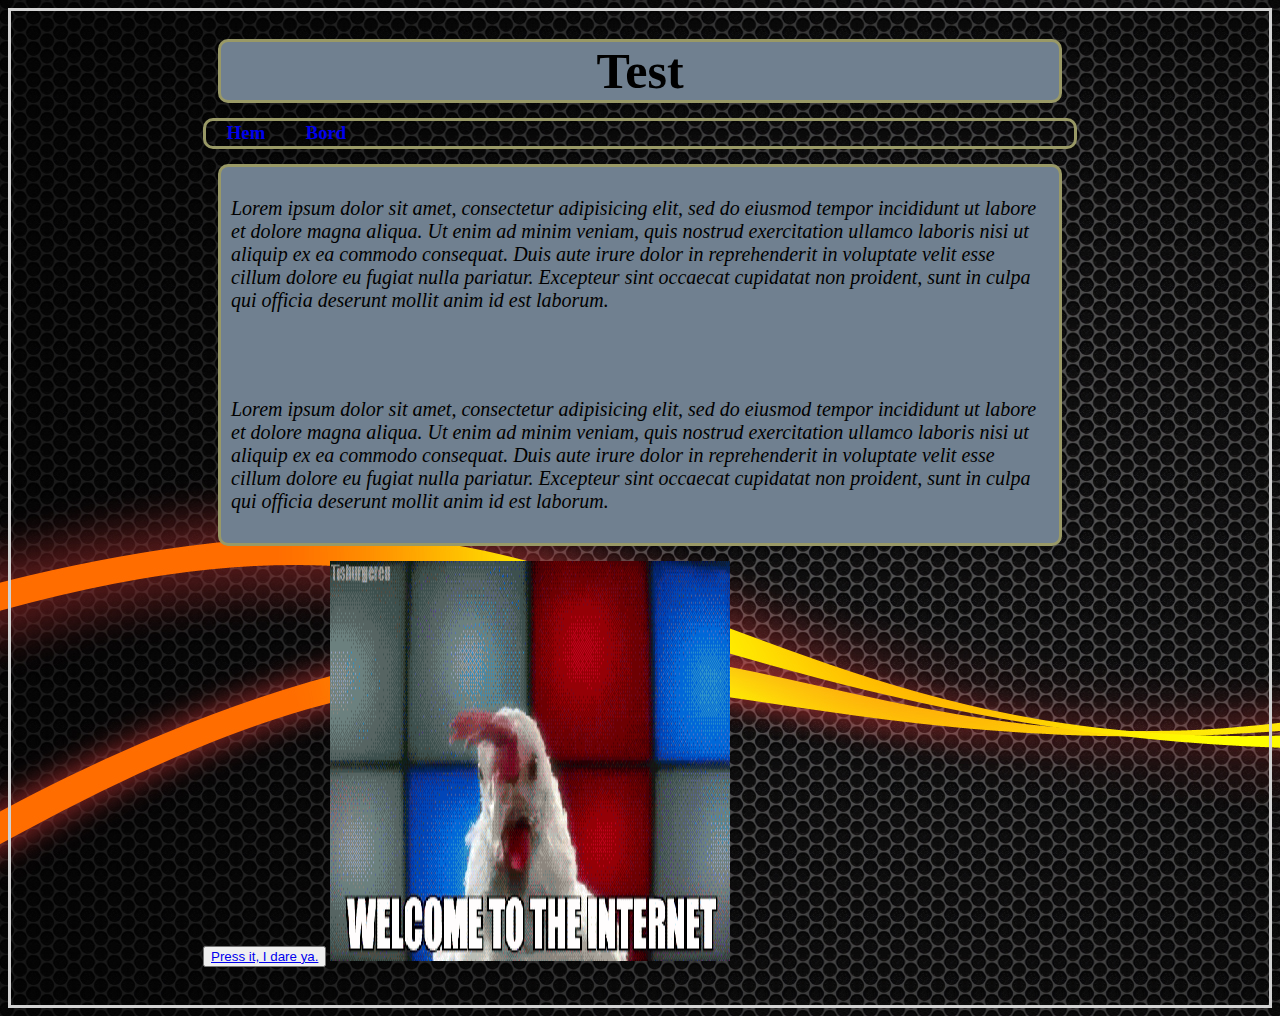
==== Index.html @ c4c0e001 "börjat på meny" ====
<!DOCTYPE html>
<html>	

<head>
	<meta charset="UTF-8"/>
	<title>Testsida</title>
	<link rel="stylesheet" type="text/css" href="stil.css">
	<link rel="shortcut icon" href="skull.png">
</head>
<body>
	<h1>Test</h1>

		<nav>
			<a href="#"> <div class="menuitem">
				<h3 class="current"> Hem </h3>
			</div></a>
		
			<a href="index2.html"> <div class="menuitem">
				<h3> Bord </h3>
			</div></a>





		</nav>	
<div class="container">
	<p>
		Lorem ipsum dolor sit amet, consectetur adipisicing elit, sed do eiusmod
		tempor incididunt ut labore et dolore magna aliqua. Ut enim ad minim veniam,
		quis nostrud exercitation ullamco laboris nisi ut aliquip ex ea commodo
		consequat. Duis aute irure dolor in reprehenderit in voluptate velit esse
		cillum dolore eu fugiat nulla pariatur. Excepteur sint occaecat cupidatat non
		proident, sunt in culpa qui officia deserunt mollit anim id est laborum.
	</p>
<br>
<br>
	<p>Lorem ipsum dolor sit amet, consectetur adipisicing elit, sed do eiusmod
	tempor incididunt ut labore et dolore magna aliqua. Ut enim ad minim veniam,
	quis nostrud exercitation ullamco laboris nisi ut aliquip ex ea commodo
	consequat. Duis aute irure dolor in reprehenderit in voluptate velit esse
	cillum dolore eu fugiat nulla pariatur. Excepteur sint occaecat cupidatat non
	proident, sunt in culpa qui officia deserunt mollit anim id est laborum.
	</p>
</div>	
	<button>
		<a href="https://github.com/Humlesnurr/Bananrepublik/commits/master">Press it, I dare ya.</a>
	</button>
	
	<img src="1PWxTTG.gif" alt="Chicken" style="width:400px;height:400px;">

</body>

</html>
---- stil.css ----
html{
	background-image: url(1372192866560.jpg);
	background-position: absolute;
	background-repeat: no-repeat;

}
body{
	padding-left: 15%;
	padding-right: 15%;
	padding-top: 1%;
	padding-bottom: 3%;
	border-width: 0,2em;
	border-color: lightgray;
	border-style: solid;
}
footer{
	font-size: 40px;
	font-family: serif;
	border-color: #443556;
	background-color: green;
}
ul{
	font-size: 20px;
	font-family: verdana;
	background-color: red;
}
h1{
	font-size: 50px;
	background-color: slategray;
	font-family: georgia;
	border-width:; 
	border-style:solid;
	border-radius: 10px;
	border-color: #999966;
	margin: 15px;
	text-align: center;
}

.container{
	background-color: slategray;
	border-style: solid;
	border-color: #999966;
	border-radius: 10px;
	margin: 15px;
	font-style: italic;
	font-family: georgia;
	font-size: 20px;
	padding: 10px;
}

nav{
	height:25px;
	border-color: #999966;
	border-radius: 10px;
	border-style: solid;

}
nav  .menuitem{
	margin:-18px 0px 0px 0px;
	float: left;
	position: relative;
	height: 25px;
	text-align: center; 
	width:80px;
}
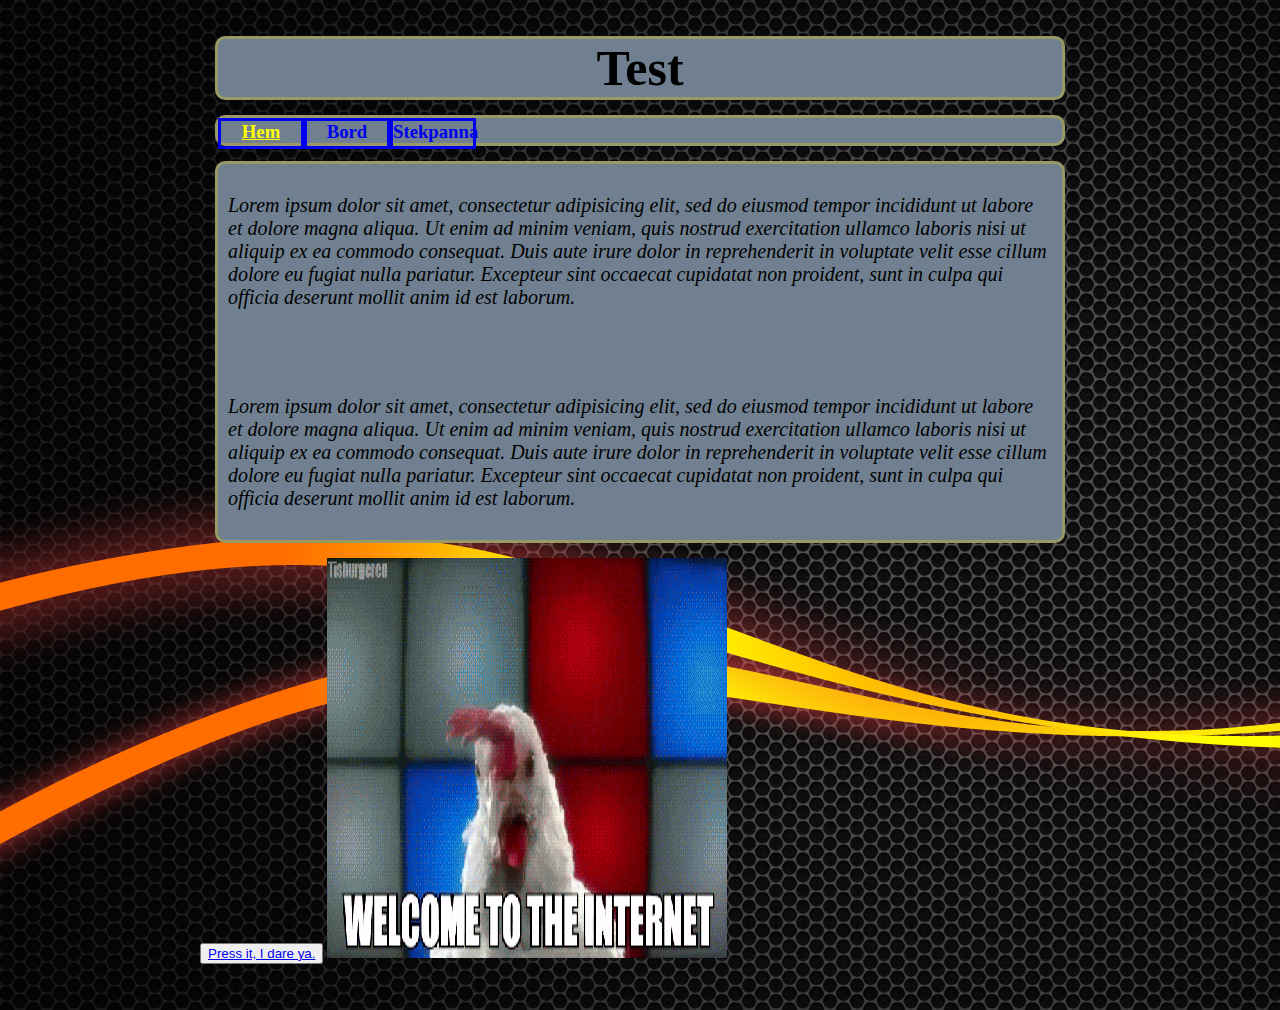
==== commit 863e5256: "mer menyarbete" ====
--- a/Index.html
+++ b/Index.html
@@ -17,6 +17,10 @@
 		
 			<a href="index2.html"> <div class="menuitem">
 				<h3> Bord </h3>
+			</div></a>
+
+			<a href="index3.html"> <div class="menuitem">
+				<h3> Stekpanna </h3>
 			</div></a>
 
 
--- a/stil.css
+++ b/stil.css
@@ -9,9 +9,7 @@
 	padding-right: 15%;
 	padding-top: 1%;
 	padding-bottom: 3%;
-	border-width: 0,2em;
-	border-color: lightgray;
-	border-style: solid;
+
 }
 footer{
 	font-size: 40px;
@@ -53,13 +51,31 @@
 	border-color: #999966;
 	border-radius: 10px;
 	border-style: solid;
+	margin: 15px;
+	background-color: slategray;
 
 }
 nav  .menuitem{
-	margin:-18px 0px 0px 0px;
+	margin:0px 0px 0px 0px;
 	float: left;
 	position: relative;
 	height: 25px;
 	text-align: center; 
 	width:80px;
+	border-style: solid;
 }
+.current:hover{
+	color: #ffffff;
+}
+.menuitem h3{
+	margin: 0px;
+}
+.current{
+	color: #ffff00;
+	text-decoration: underline;
+}
+.menuitem:hover{
+	color: #ffffff;
+	border-style: solid;
+	height: 75px;
+}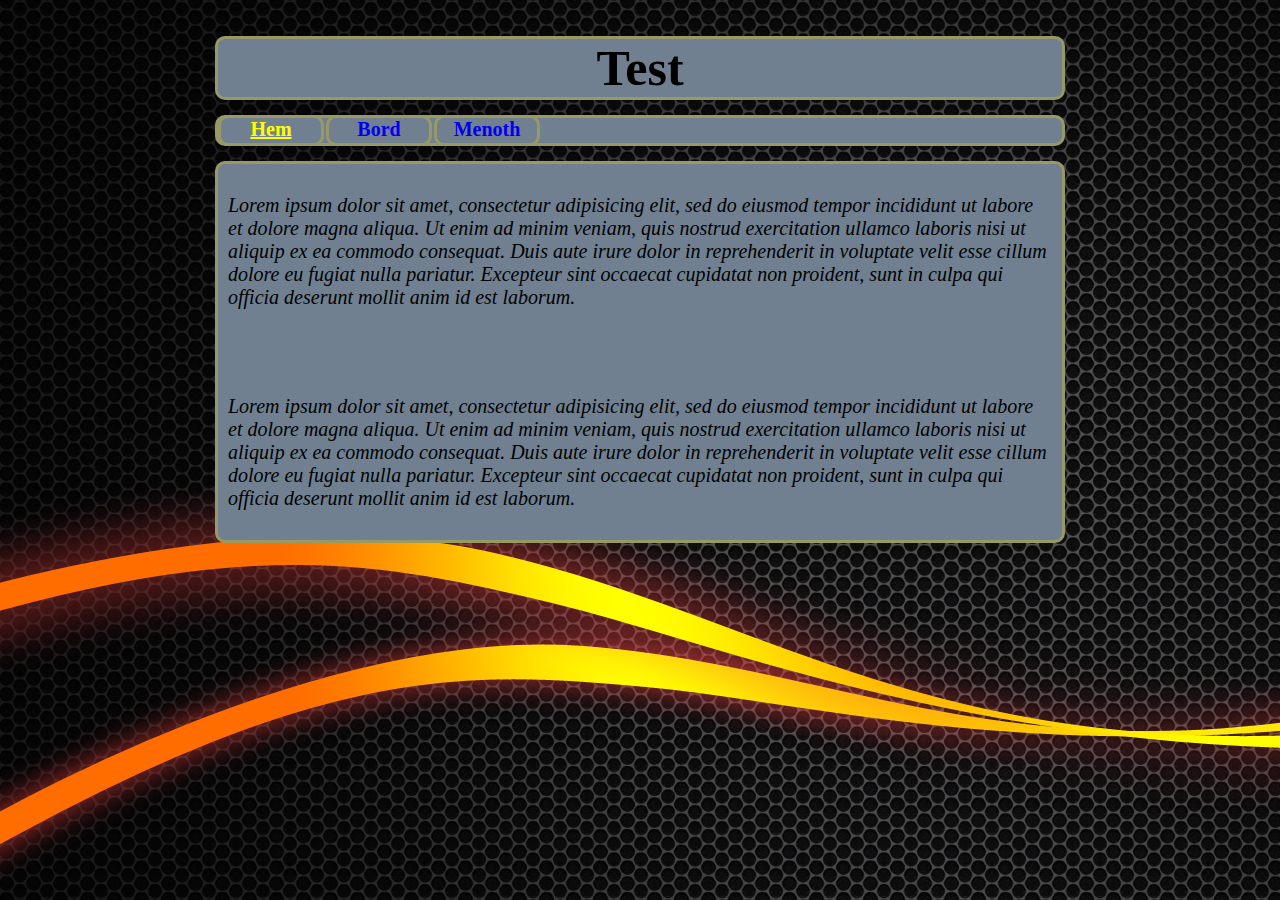
==== commit cfde2abc: "PEANUS" ====
--- a/Index.html
+++ b/Index.html
@@ -20,13 +20,8 @@
 			</div></a>
 
 			<a href="index3.html"> <div class="menuitem">
-				<h3> Stekpanna </h3>
+				<h3> Menoth </h3>
 			</div></a>
-
-
-
-
-
 		</nav>	
 <div class="container">
 	<p>
@@ -47,12 +42,7 @@
 	proident, sunt in culpa qui officia deserunt mollit anim id est laborum.
 	</p>
 </div>	
-	<button>
-		<a href="https://github.com/Humlesnurr/Bananrepublik/commits/master">Press it, I dare ya.</a>
-	</button>
-	
-	<img src="1PWxTTG.gif" alt="Chicken" style="width:400px;height:400px;">
+
 
 </body>
-
 </html>--- a/stil.css
+++ b/stil.css
@@ -56,26 +56,34 @@
 
 }
 nav  .menuitem{
-	margin:0px 0px 0px 0px;
+	margin:-3px 2px 0px 0px;
 	float: left;
 	position: relative;
 	height: 25px;
 	text-align: center; 
-	width:80px;
+	width:100px;
 	border-style: solid;
+	border-radius: 10px;
+	border-color: #999966;
 }
 .current:hover{
 	color: #ffffff;
 }
 .menuitem h3{
-	margin: 0px;
+	margin: 0px 0px 0px 0px;
+	padding-right:5px;
+	padding-left:5px; 
+	font-family: georgia;
+	font-size: 20px;
 }
 .current{
 	color: #ffff00;
 	text-decoration: underline;
+	
 }
 .menuitem:hover{
 	color: #ffffff;
 	border-style: solid;
-	height: 75px;
+	height: 25px;
+	background-color: #999966;
 }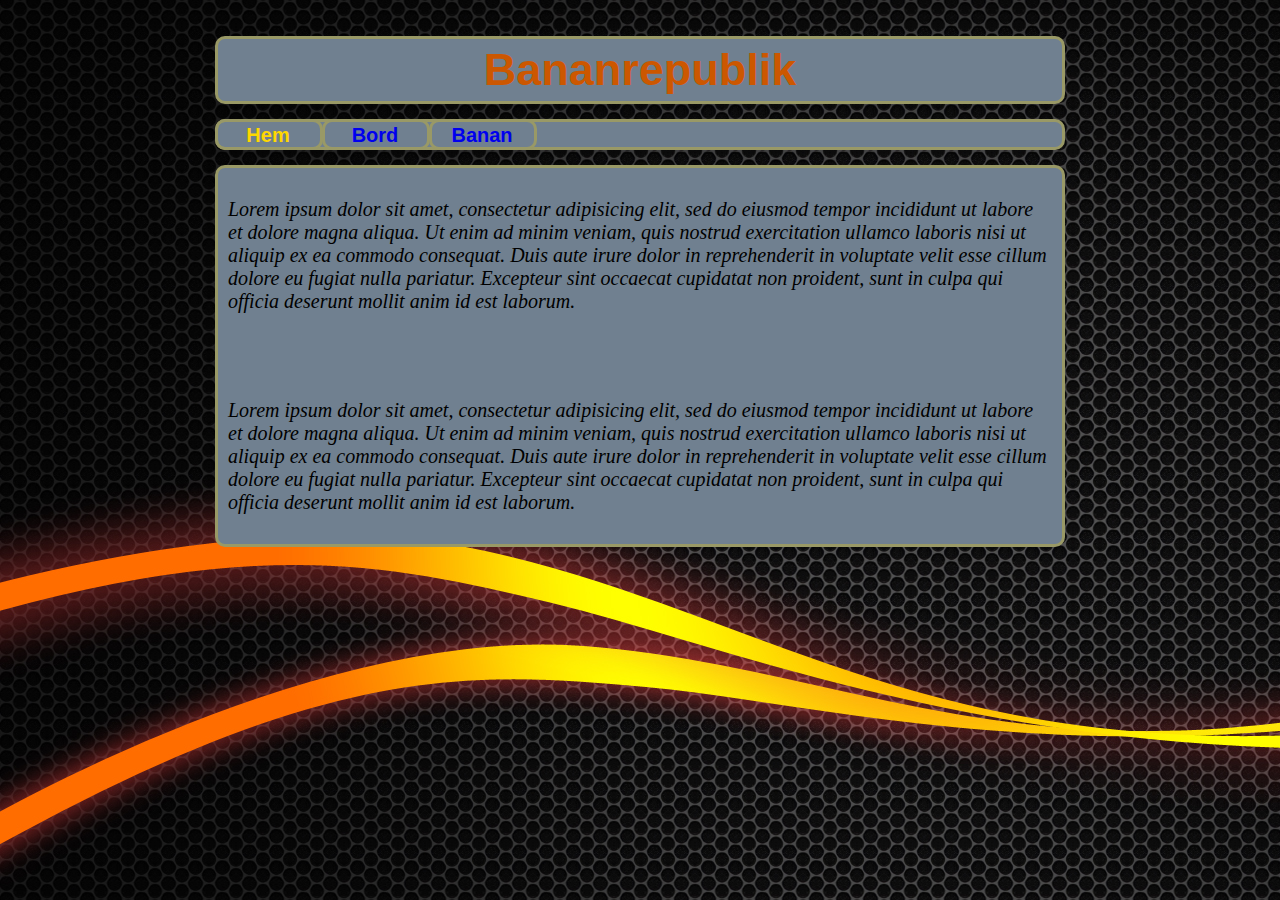
==== commit ce2e7202: "börjat kommentera och mixtrat med css" ====
--- a/Index.html
+++ b/Index.html
@@ -8,8 +8,9 @@
 	<link rel="shortcut icon" href="skull.png">
 </head>
 <body>
-	<h1>Test</h1>
-
+	<div class="main">
+		<h1>Bananrepublik</h1>
+	</div>	
 		<nav>
 			<a href="#"> <div class="menuitem">
 				<h3 class="current"> Hem </h3>
@@ -20,7 +21,7 @@
 			</div></a>
 
 			<a href="index3.html"> <div class="menuitem">
-				<h3> Menoth </h3>
+				<h3> Banan </h3>
 			</div></a>
 		</nav>	
 <div class="container">
--- a/stil.css
+++ b/stil.css
@@ -23,15 +23,17 @@
 	background-color: red;
 }
 h1{
-	font-size: 50px;
+	font-size: 45px;
 	background-color: slategray;
-	font-family: georgia;
-	border-width:; 
-	border-style:solid;
+	font-family: "lucida grande", sans-serif;
+	color: #cc5700;
+	border-style: solid;
 	border-radius: 10px;
 	border-color: #999966;
 	margin: 15px;
 	text-align: center;
+	padding-top: 5px;
+	padding-bottom: 5px; 
 }
 
 .container{
@@ -56,7 +58,7 @@
 
 }
 nav  .menuitem{
-	margin:-3px 2px 0px 0px;
+	margin:-3px 2px 0px -3px;
 	float: left;
 	position: relative;
 	height: 25px;
@@ -65,25 +67,29 @@
 	border-style: solid;
 	border-radius: 10px;
 	border-color: #999966;
+	padding-right: 2px;
 }
 .current:hover{
-	color: #ffffff;
+	color: #cc5700;
 }
 .menuitem h3{
 	margin: 0px 0px 0px 0px;
 	padding-right:5px;
 	padding-left:5px; 
-	font-family: georgia;
+	padding-top: 2px;
+	font-family: "lucida grande", sans-serif; /*Linjärer känns bättre*/
 	font-size: 20px;
 }
 .current{
-	color: #ffff00;
-	text-decoration: underline;
+	color: #ffd800;
+	text-decoration: ;
 	
 }
 .menuitem:hover{
-	color: #ffffff;
+	color: #cc5700;
 	border-style: solid;
 	height: 25px;
 	background-color: #999966;
+}
+.main{ /*Vill försöka att ge h1 en ribbon*/
 }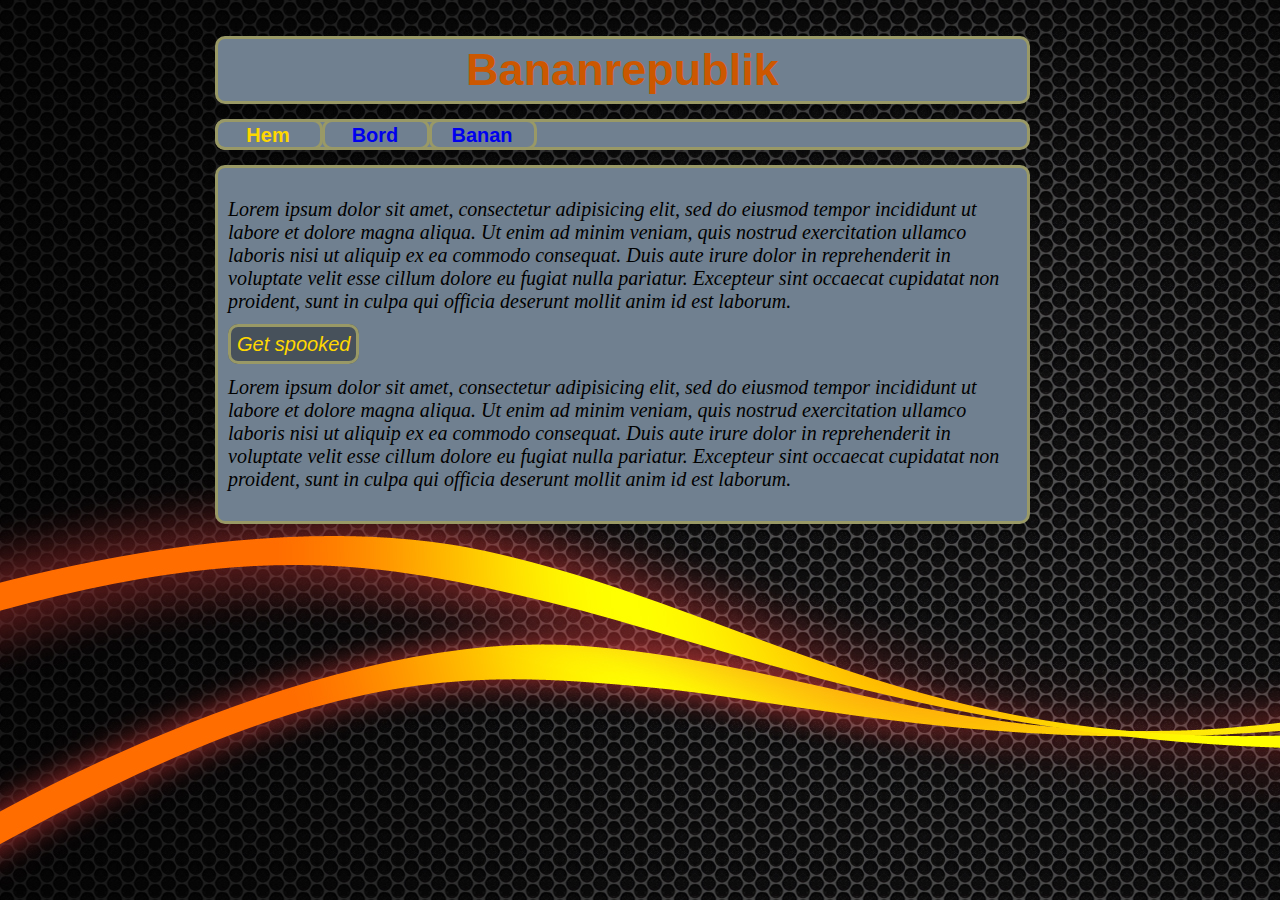
==== commit 7972b1f5: "börjat på index2, ändrat mer i css" ====
--- a/Index.html
+++ b/Index.html
@@ -9,7 +9,9 @@
 </head>
 <body>
 	<div class="main">
-		<h1>Bananrepublik</h1>
+		<div class="mainribbon">
+			<h1>Bananrepublik</h1>
+		</div>
 	</div>	
 		<nav>
 			<a href="#"> <div class="menuitem">
@@ -33,7 +35,10 @@
 		cillum dolore eu fugiat nulla pariatur. Excepteur sint occaecat cupidatat non
 		proident, sunt in culpa qui officia deserunt mollit anim id est laborum.
 	</p>
-<br>
+
+	
+	<a class="link1" href="http://puu.sh/ghSm7/e5851950ba.webm" target="_blank">Get spooked</a>
+	
 <br>
 	<p>Lorem ipsum dolor sit amet, consectetur adipisicing elit, sed do eiusmod
 	tempor incididunt ut labore et dolore magna aliqua. Ut enim ad minim veniam,
--- a/stil.css
+++ b/stil.css
@@ -4,18 +4,13 @@
 	background-repeat: no-repeat;
 
 }
-body{
-	padding-left: 15%;
+body{		/*avsmalnad body låter en se bakgrunden*/
+	padding-left: 15%;	
 	padding-right: 15%;
 	padding-top: 1%;
 	padding-bottom: 3%;
+	width: 66%;
 
-}
-footer{
-	font-size: 40px;
-	font-family: serif;
-	border-color: #443556;
-	background-color: green;
 }
 ul{
 	font-size: 20px;
@@ -34,6 +29,8 @@
 	text-align: center;
 	padding-top: 5px;
 	padding-bottom: 5px; 
+	z-index: 9;
+	
 }
 
 .container{
@@ -43,7 +40,7 @@
 	border-radius: 10px;
 	margin: 15px;
 	font-style: italic;
-	font-family: georgia;
+	font-family: "lucida grande";
 	font-size: 20px;
 	padding: 10px;
 }
@@ -57,7 +54,7 @@
 	background-color: slategray;
 
 }
-nav  .menuitem{
+nav  .menuitem{		/*försökt få knapparna att åka isär mer*/
 	margin:-3px 2px 0px -3px;
 	float: left;
 	position: relative;
@@ -82,14 +79,39 @@
 }
 .current{
 	color: #ffd800;
-	text-decoration: ;
+	text-decoration: ;	/*osäker på vilken/vilka sorts decoration som finns*/
 	
 }
 .menuitem:hover{
-	color: #cc5700;
+	color: #cc5700; /*tagit den orangea färgen från bakgrunden och letat upp rgb*/
 	border-style: solid;
 	height: 25px;
-	background-color: #999966;
+	background-color: #47515b;
+	border-color: #ffffff;
 }
-.main{ /*Vill försöka att ge h1 en ribbon*/
+.mainribbon{ /*Vill försöka att ge h1 en ribbon*/
+
+
+}
+.link1{ /*Ska göra om länkarna på något sätt*/
+	border-radius: 10px;
+	border-style: solid;
+	border-color: #999966;
+	background-color: #47515b;
+	font-family: "lucida grande", sans-serif;
+	margin: 0px 0px 0px 0px;
+	padding: 6px;
+	color: #ffd800;
+	text-decoration: none;
+}
+.link1:hover{ /*förändring vid hover*/
+	border-radius: 10px;
+	border-style: solid;
+	border-color: #ffffff;
+	background-color: #47515b;
+	font-family: "lucida grande", sans-serif;
+	margin: 0px 0px 0px 0px;
+	padding: 5px;
+	color: #cc5700;
+	text-decoration: line-through;
 }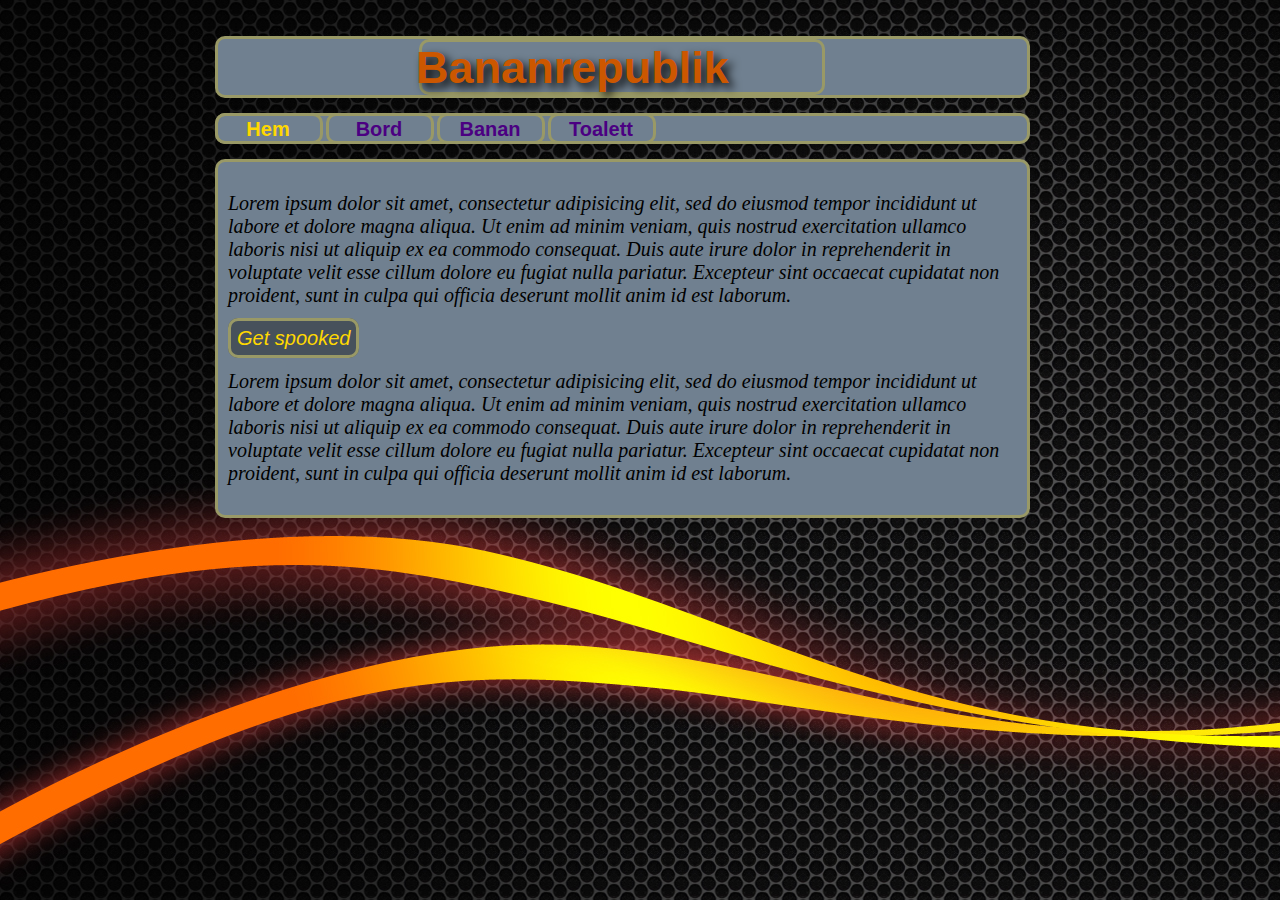
==== commit 6cb30b1d: "videos och en ny sida" ====
--- a/Index.html
+++ b/Index.html
@@ -24,6 +24,10 @@
 
 			<a href="index3.html"> <div class="menuitem">
 				<h3> Banan </h3>
+			</div></a>
+
+			<a href="index4.html"> <div class="menuitem">
+				<h3> Toalett </h3>
 			</div></a>
 		</nav>	
 <div class="container">
--- a/stil.css
+++ b/stil.css
@@ -1,5 +1,5 @@
 html{
-	background-image: url(1372192866560.jpg);
+	background-image: url(1372192866560.jpg); /*föredrar en riktig bakgrund istället*/
 	background-position: absolute;
 	background-repeat: no-repeat;
 
@@ -15,21 +15,23 @@
 ul{
 	font-size: 20px;
 	font-family: verdana;
-	background-color: red;
+	background-color: #47515b;
+	border-radius: 10px;
+	border-style: solid;
+	border-color: #999966;
+	font-style: normal;
+	font-family: "lucida grande", sans-serif;
+	color: #ffd800;
+	width: 100px;
+
 }
 h1{
 	font-size: 45px;
-	background-color: slategray;
+	margin:0px 0px 0px -25%;
 	font-family: "lucida grande", sans-serif;
 	color: #cc5700;
-	border-style: solid;
-	border-radius: 10px;
-	border-color: #999966;
-	margin: 15px;
-	text-align: center;
-	padding-top: 5px;
-	padding-bottom: 5px; 
-	z-index: 9;
+	text-shadow: 5px 5px 10px #000000;
+	
 	
 }
 
@@ -44,7 +46,36 @@
 	font-size: 20px;
 	padding: 10px;
 }
-
+.container h3{
+	font-family: "lucida grande", sans-serif;
+	font-size: 25px;
+	color: #ffd800;
+	font-style: normal;
+	text-decoration: underline;
+	border-radius: 10px;
+	border-style: solid;
+	border-color: #999966;
+	background-color: #47515b;
+	margin: 0px 0px 0px 0px;
+	padding: 6px;
+	width: 100px;
+	text-align: center;
+}
+h2{
+	font-family: "lucida grande", sans-serif;
+	font-size: 20px;
+	color: #ffd800;
+	font-style: bold;
+	text-decoration: underline;
+	border-radius: 10px;
+	border-style: solid;
+	border-color: #999966;
+	background-color: #47515b;
+	margin: auto;
+	padding: 6px;
+	width: 600px;
+	text-align: center;	
+}
 nav{
 	height:25px;
 	border-color: #999966;
@@ -55,7 +86,7 @@
 
 }
 nav  .menuitem{		/*försökt få knapparna att åka isär mer*/
-	margin:-3px 2px 0px -3px;
+	margin: -3px 6px 0px -3px;
 	float: left;
 	position: relative;
 	height: 25px;
@@ -65,6 +96,10 @@
 	border-radius: 10px;
 	border-color: #999966;
 	padding-right: 2px;
+	color: indigo;
+}
+.menuitem:visited{
+	background-color: #47515b;
 }
 .current:hover{
 	color: #cc5700;
@@ -80,17 +115,37 @@
 .current{
 	color: #ffd800;
 	text-decoration: ;	/*osäker på vilken/vilka sorts decoration som finns*/
-	
 }
 .menuitem:hover{
 	color: #cc5700; /*tagit den orangea färgen från bakgrunden och letat upp rgb*/
 	border-style: solid;
-	height: 25px;
+	height: 30px;
 	background-color: #47515b;
 	border-color: #ffffff;
+	text-align: center;
+	width: 110px;
 }
-.mainribbon{ /*Vill försöka att ge h1 en ribbon*/
+.main{
+	background-color: slategray;
+	border-style: solid;
+	border-radius: 10px;
+	border-color: #999966;
+	margin: 15px;
+	z-index: 100;
+	text-align: center;
 
+
+}
+.mainribbon{ /*Vill försöka att ge h1 en ribbon*/ /*Misslyckas totalt*/ 
+	height:50px;
+	width:400px;
+	border:solid;
+	margin: auto;
+	border-color: #999966;
+	background-color: slategray;
+	border-radius: 10px;
+	z-index: 99; 
+	text-align: center;	/*VARFÖR GÖR DEN SÅ HÄR MOT MIG*/ /*ÅT HELVETE MED DEN HÄR SAKEN OM DEN INTE FUNKAR SNART*/
 
 }
 .link1{ /*Ska göra om länkarna på något sätt*/
@@ -109,9 +164,26 @@
 	border-style: solid;
 	border-color: #ffffff;
 	background-color: #47515b;
-	font-family: "lucida grande", sans-serif;
+	font-family: "Comic sans MS", sans-serif;
 	margin: 0px 0px 0px 0px;
 	padding: 5px;
 	color: #cc5700;
-	text-decoration: line-through;
+	text-decoration: underline;
+}
+.image{
+	position: relative;
+	height: 550px;
+	width: 550px;
+	border-style: solid;
+	border-radius: 10px;
+	margin-left: auto;
+	margin-right: auto;
+	display: block;
+}
+video{
+	width:34%;
+	min-width: 300px;
+	height:200px;
+	margin:0px 33% 0px 33%;
+	position: relative;
 }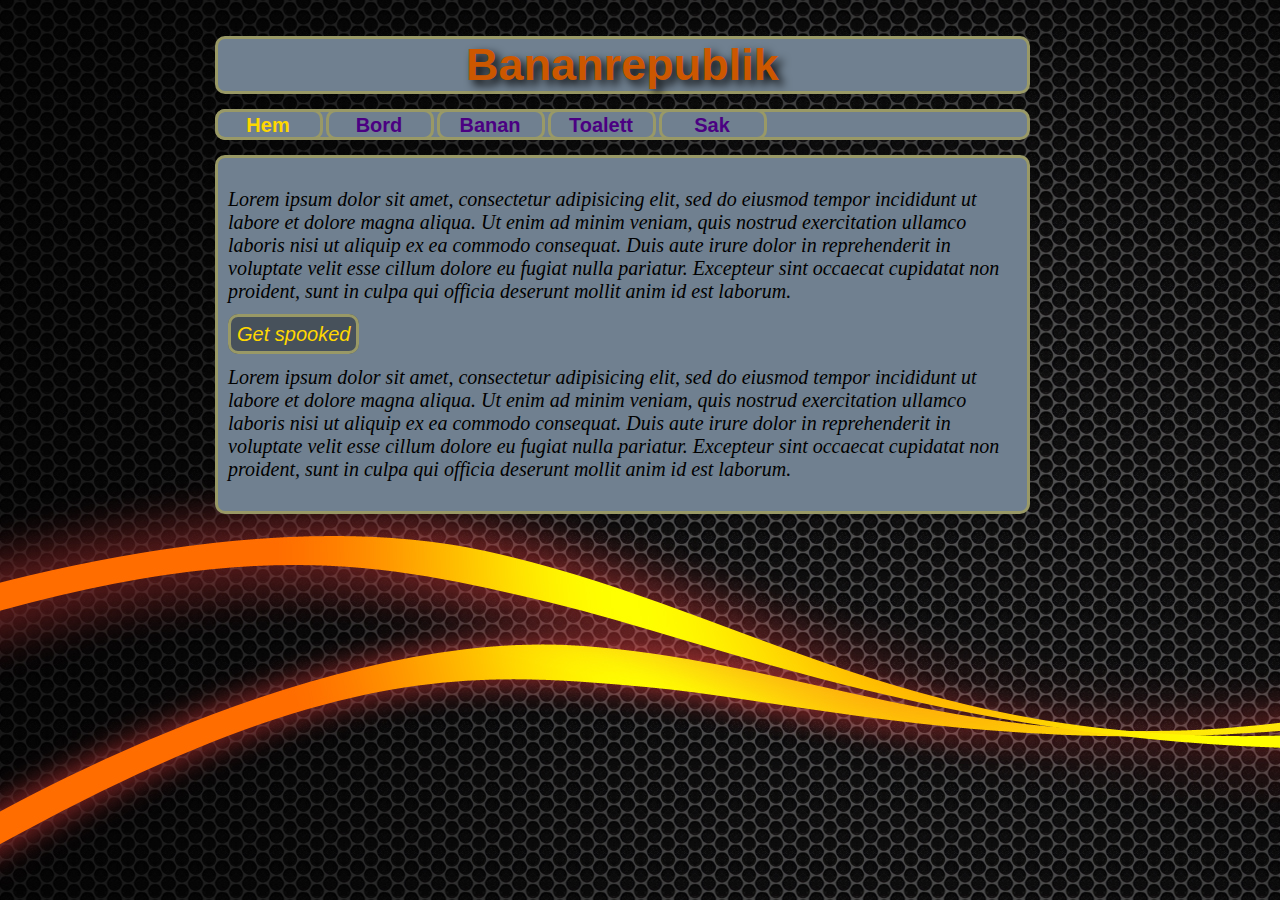
==== commit b4461cfa: "ny fil" ====
--- a/Index.html
+++ b/Index.html
@@ -29,6 +29,10 @@
 			<a href="index4.html"> <div class="menuitem">
 				<h3> Toalett </h3>
 			</div></a>
+
+			<a href="blogg.html"> <div class="menuitem">
+				<h3> Sak </h3>
+			</div></a>
 		</nav>	
 <div class="container">
 	<p>
--- a/stil.css
+++ b/stil.css
@@ -1,8 +1,7 @@
 html{
 	background-image: url(1372192866560.jpg); /*föredrar en riktig bakgrund istället*/
 	background-position: absolute;
-	background-repeat: no-repeat;
-
+	background-repeat: vertical;
 }
 body{		/*avsmalnad body låter en se bakgrunden*/
 	padding-left: 15%;	
@@ -10,7 +9,6 @@
 	padding-top: 1%;
 	padding-bottom: 3%;
 	width: 66%;
-
 }
 ul{
 	font-size: 20px;
@@ -23,18 +21,14 @@
 	font-family: "lucida grande", sans-serif;
 	color: #ffd800;
 	width: 100px;
-
 }
 h1{
 	font-size: 45px;
-	margin:0px 0px 0px -25%;
-	font-family: "lucida grande", sans-serif;
+	margin:0px 0px 0px 0px;
+	font-family: 'Open Sans Condensed', sans-serif;
 	color: #cc5700;
 	text-shadow: 5px 5px 10px #000000;
-	
-	
-}
-
+}
 .container{
 	background-color: slategray;
 	border-style: solid;
@@ -133,20 +127,6 @@
 	margin: 15px;
 	z-index: 100;
 	text-align: center;
-
-
-}
-.mainribbon{ /*Vill försöka att ge h1 en ribbon*/ /*Misslyckas totalt*/ 
-	height:50px;
-	width:400px;
-	border:solid;
-	margin: auto;
-	border-color: #999966;
-	background-color: slategray;
-	border-radius: 10px;
-	z-index: 99; 
-	text-align: center;	/*VARFÖR GÖR DEN SÅ HÄR MOT MIG*/ /*ÅT HELVETE MED DEN HÄR SAKEN OM DEN INTE FUNKAR SNART*/
-
 }
 .link1{ /*Ska göra om länkarna på något sätt*/
 	border-radius: 10px;
@@ -164,7 +144,7 @@
 	border-style: solid;
 	border-color: #ffffff;
 	background-color: #47515b;
-	font-family: "Comic sans MS", sans-serif;
+	font-family: "Comic sans MS", sans-serif; /*Comic sans MS bara för att jävlas*/
 	margin: 0px 0px 0px 0px;
 	padding: 5px;
 	color: #cc5700;
@@ -179,11 +159,65 @@
 	margin-left: auto;
 	margin-right: auto;
 	display: block;
-}
-video{
+	margin-bottom: 10px;
+}
+video{	/*Wooh, rörliga bilder som låter.*/
 	width:34%;
 	min-width: 300px;
 	height:200px;
 	margin:0px 33% 0px 33%;
 	position: relative;
+}
+.container-left{
+	background-color: lightgray;
+	border-style: solid;
+	border-color: #999966;
+	border-radius: 10px;
+	margin: 5px;
+	font-style: italic;
+	font-family: "Open Sans" sans-serif;
+	font-size: 20px;
+	padding: 0px 5px 0px 5px;
+	width: 50%;
+}
+.container-left:hover{
+	background-color: white;
+	border-style: solid;
+	border-color: #999966;
+	border-radius: 10px;
+	margin: 5px;
+	font-style: italic;
+	font-family: "Open Sans" sans-serif;
+	font-size: 20px;
+	width: 50%;
+}
+.container-right{
+	background-color: lightgray;
+	border-style: solid;
+	border-color: #999966;
+	border-radius: 10px;
+	margin: 5px;
+	font-style: italic;
+	font-family: "Open Sans" sans-serif;
+	font-size: 20px;
+	padding: 0px 5px 0px 5px;
+	width: 50%;
+}
+.container-right:hover{
+	background-color: white;
+	border-style: solid;
+	border-color: #999966;
+	border-radius: 10px;
+	margin: 5px;
+	font-style: italic;
+	font-family: "Open Sans" sans-serif;
+	font-size: 20px;
+	width: 50%;
+}
+.container-alt{
+	background-color: slategray;
+	border-style: solid;
+	border-color: #999966;
+	border-radius: 10px;
+	margin: 15px;
 }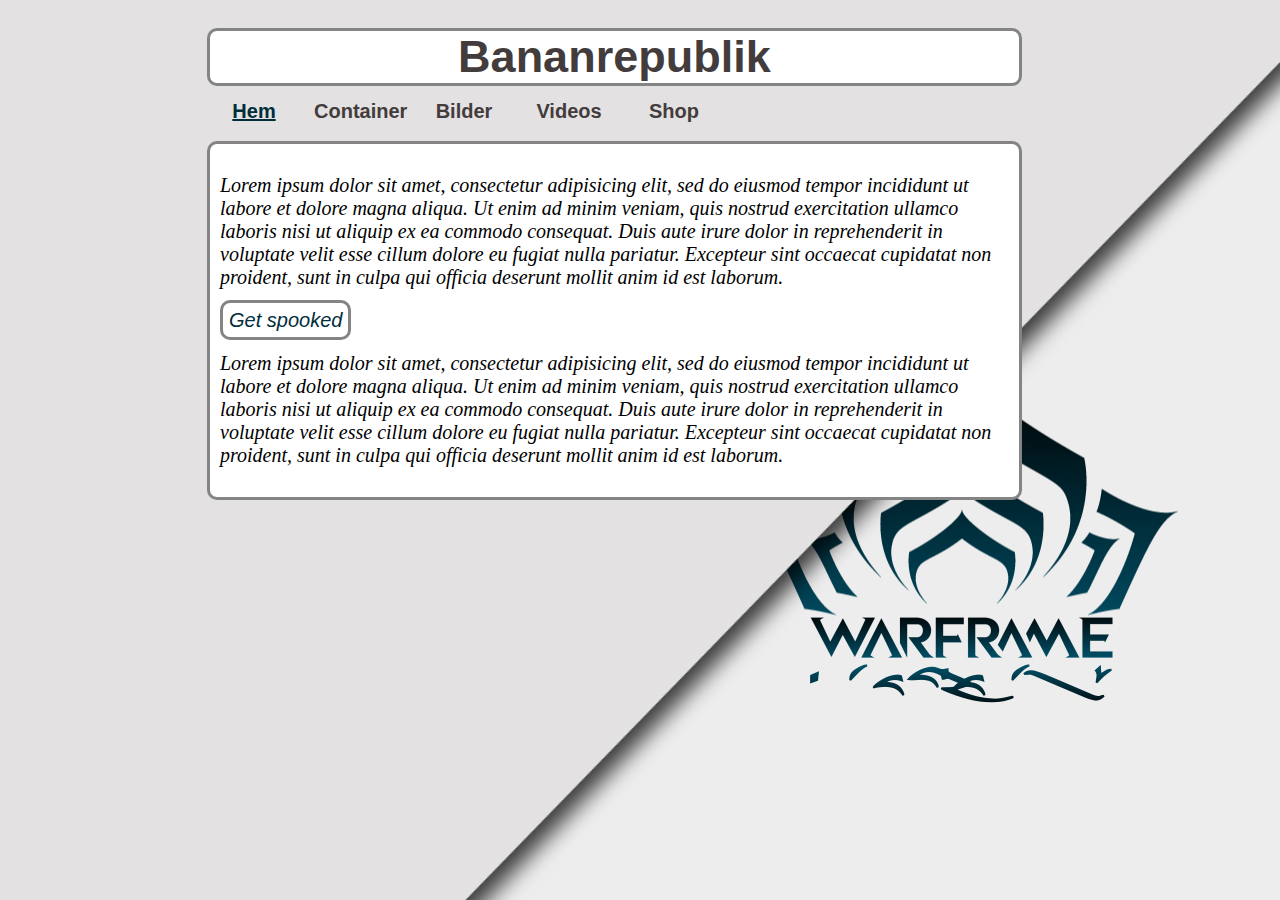
==== commit 5566e7dd: "apifoainfm" ====
--- a/Index.html
+++ b/Index.html
@@ -19,19 +19,19 @@
 			</div></a>
 		
 			<a href="index2.html"> <div class="menuitem">
-				<h3> Bord </h3>
+				<h3> Container </h3>
 			</div></a>
 
 			<a href="index3.html"> <div class="menuitem">
-				<h3> Banan </h3>
+				<h3> Bilder </h3>
 			</div></a>
 
 			<a href="index4.html"> <div class="menuitem">
-				<h3> Toalett </h3>
+				<h3> Videos </h3>
 			</div></a>
 
 			<a href="blogg.html"> <div class="menuitem">
-				<h3> Sak </h3>
+				<h3> Shop </h3>
 			</div></a>
 		</nav>	
 <div class="container">
--- a/stil.css
+++ b/stil.css
@@ -1,7 +1,8 @@
 html{
-	background-image: url(1372192866560.jpg); /*föredrar en riktig bakgrund istället*/
-	background-position: absolute;
+	background-image: url(warframe-minimalist.jpg); /*föredrar en riktig bakgrund istället*/
+	background-position: relative;
 	background-repeat: vertical;
+	background-position: auto;
 }
 body{		/*avsmalnad body låter en se bakgrunden*/
 	padding-left: 15%;	
@@ -9,62 +10,62 @@
 	padding-top: 1%;
 	padding-bottom: 3%;
 	width: 66%;
+	margin: 0px;
 }
 ul{
 	font-size: 20px;
 	font-family: verdana;
-	background-color: #47515b;
-	border-radius: 10px;
-	border-style: solid;
-	border-color: #999966;
+	background-color: white;
+	border-radius: 10px;
+	border-style: solid;
+	border-color: #848484;
 	font-style: normal;
-	font-family: "lucida grande", sans-serif;
-	color: #ffd800;
+	font-family: "open Sans Condensed", sans-serif;
+	color: #002D3A;
 	width: 100px;
 }
 h1{
 	font-size: 45px;
 	margin:0px 0px 0px 0px;
 	font-family: 'Open Sans Condensed', sans-serif;
-	color: #cc5700;
-	text-shadow: 5px 5px 10px #000000;
+	color: #433C3C;
 }
 .container{
-	background-color: slategray;
-	border-style: solid;
-	border-color: #999966;
+	background-color: white;
+	border-style: solid;
+	border-color: #848484;
 	border-radius: 10px;
 	margin: 15px;
 	font-style: italic;
-	font-family: "lucida grande";
+	font-family: "open sans Condensed";
 	font-size: 20px;
 	padding: 10px;
 }
 .container h3{
-	font-family: "lucida grande", sans-serif;
+	font-family: "open sans Condensed", sans-serif;
 	font-size: 25px;
-	color: #ffd800;
+	color: #002D3A;
 	font-style: normal;
 	text-decoration: underline;
 	border-radius: 10px;
 	border-style: solid;
-	border-color: #999966;
-	background-color: #47515b;
+	border-color: #848484;
+	background-color: white;
 	margin: 0px 0px 0px 0px;
 	padding: 6px;
 	width: 100px;
 	text-align: center;
 }
 h2{
-	font-family: "lucida grande", sans-serif;
-	font-size: 20px;
-	color: #ffd800;
+	font-family: "open sans Condensed", sans-serif;
+	font-size: 20px;
+	color: #002D3A;
 	font-style: bold;
 	text-decoration: underline;
 	border-radius: 10px;
 	border-style: solid;
-	border-color: #999966;
-	background-color: #47515b;
+	border-color: #848484;
+	background-color: white;
 	margin: auto;
 	padding: 6px;
 	width: 600px;
@@ -72,11 +73,8 @@
 }
 nav{
 	height:25px;
-	border-color: #999966;
-	border-radius: 10px;
-	border-style: solid;
 	margin: 15px;
-	background-color: slategray;
+	background-color: ;
 
 }
 nav  .menuitem{		/*försökt få knapparna att åka isär mer*/
@@ -86,17 +84,14 @@
 	height: 25px;
 	text-align: center; 
 	width:100px;
-	border-style: solid;
-	border-radius: 10px;
-	border-color: #999966;
 	padding-right: 2px;
-	color: indigo;
+	color: #433C3C;
 }
 .menuitem:visited{
 	background-color: #47515b;
 }
 .current:hover{
-	color: #cc5700;
+	color: white;
 }
 .menuitem h3{
 	margin: 0px 0px 0px 0px;
@@ -107,23 +102,20 @@
 	font-size: 20px;
 }
 .current{
-	color: #ffd800;
-	text-decoration: ;	/*osäker på vilken/vilka sorts decoration som finns*/
+	color: #002D3A;
+	text-decoration: underline;
 }
 .menuitem:hover{
-	color: #cc5700; /*tagit den orangea färgen från bakgrunden och letat upp rgb*/
-	border-style: solid;
-	height: 30px;
-	background-color: #47515b;
-	border-color: #ffffff;
+	color: white; /*tagit den orangea färgen från bakgrunden och letat upp rgb*/
+	background-color: lightgray;
 	text-align: center;
 	width: 110px;
 }
 .main{
-	background-color: slategray;
-	border-style: solid;
-	border-radius: 10px;
-	border-color: #999966;
+	background-color: white;
+	border-style: solid;
+	border-radius: 10px;
+	border-color: #848484;
 	margin: 15px;
 	z-index: 100;
 	text-align: center;
@@ -131,24 +123,27 @@
 .link1{ /*Ska göra om länkarna på något sätt*/
 	border-radius: 10px;
 	border-style: solid;
-	border-color: #999966;
-	background-color: #47515b;
-	font-family: "lucida grande", sans-serif;
+	border-color: #848484;
+	background-color: #lightgray;
+	font-family: "open sans Condensed", sans-serif;
 	margin: 0px 0px 0px 0px;
 	padding: 6px;
-	color: #ffd800;
+	color: #002D3A;
 	text-decoration: none;
+	height: 15px;
+	width: 30px;
 }
 .link1:hover{ /*förändring vid hover*/
 	border-radius: 10px;
 	border-style: solid;
-	border-color: #ffffff;
-	background-color: #47515b;
-	font-family: "Comic sans MS", sans-serif; /*Comic sans MS bara för att jävlas*/
+	border-color: #002D3A;
+	background-color: lightgray;
+	font-family: "Open sans Condensed", sans-serif; 
 	margin: 0px 0px 0px 0px;
 	padding: 5px;
-	color: #cc5700;
-	text-decoration: underline;
+	color: black;
+	height: 20px;
+	width: 35px;
 }
 .image{
 	position: relative;
@@ -168,56 +163,40 @@
 	margin:0px 33% 0px 33%;
 	position: relative;
 }
-.container-left{
-	background-color: lightgray;
-	border-style: solid;
-	border-color: #999966;
-	border-radius: 10px;
-	margin: 5px;
+#container-sale{
+	height: 100%;
+	width: 100%;
+	padding-top:20%;
+	text-align: center;
+	display:none;
+	position: fixed;
+	margin: 250px -15% 0px -15%;
+}
+#container-sale p{
 	font-style: italic;
-	font-family: "Open Sans" sans-serif;
-	font-size: 20px;
-	padding: 0px 5px 0px 5px;
-	width: 50%;
-}
-.container-left:hover{
-	background-color: white;
-	border-style: solid;
-	border-color: #999966;
-	border-radius: 10px;
-	margin: 5px;
-	font-style: italic;
-	font-family: "Open Sans" sans-serif;
-	font-size: 20px;
-	width: 50%;
-}
-.container-right{
-	background-color: lightgray;
-	border-style: solid;
-	border-color: #999966;
-	border-radius: 10px;
-	margin: 5px;
-	font-style: italic;
-	font-family: "Open Sans" sans-serif;
-	font-size: 20px;
-	padding: 0px 5px 0px 5px;
-	width: 50%;
-}
-.container-right:hover{
-	background-color: white;
-	border-style: solid;
-	border-color: #999966;
-	border-radius: 10px;
-	margin: 5px;
-	font-style: italic;
-	font-family: "Open Sans" sans-serif;
-	font-size: 20px;
-	width: 50%;
-}
-.container-alt{
-	background-color: slategray;
-	border-style: solid;
-	border-color: #999966;
-	border-radius: 10px;
-	margin: 15px;
-}+	font-family: "open sans Condensed";
+	font-size: 60px;	
+	width: 400px;
+	height: 90px;
+	color: white;
+	padding: 10px;
+
+	background-color: rgba(0,0,0,0.5);
+	margin: 0px auto;
+}
+.RowPointer{
+	cursor: pointer;
+}
+table{
+	background-color: white;
+	width: 800px;
+	margin: auto;
+	margin-bottom: 5px;
+}
+table p{
+	font-size: 35px;
+	font-family: "open Sans Condensed"	
+}
+table:hover{
+	background-color: #EBEBEB;
+}
